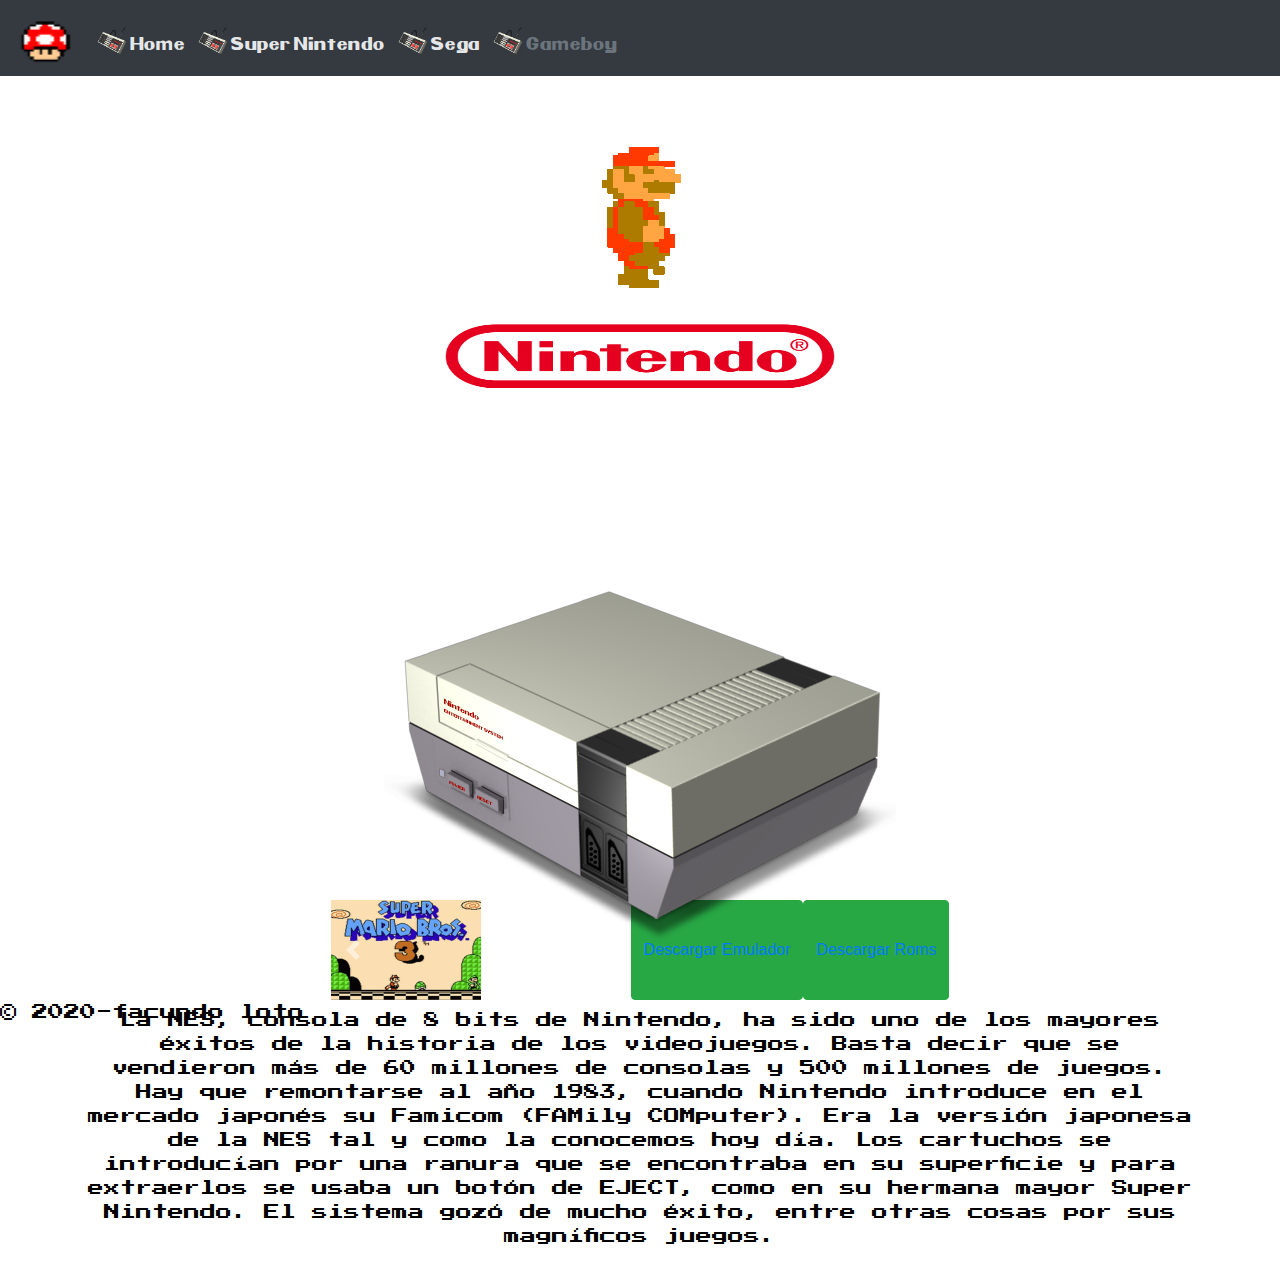
==== nintendo.html @ 4f38bd26 "estructura" ====
<!DOCTYPE html>
<html lang="en">
<head>
    <meta charset="UTF-8">
    <meta name="viewport" content="width=device-width, initial-scale=1.0">
    <link rel="stylesheet" href="css/bootstrap.css">
    <link rel="stylesheet" href="styles-nintendo.css">
    <link rel="stylesheet" href="responsive-nintendo.css">
    <title>retro-nostalgia</title>
</head>
<body>
<div class="background">
    <nav class="navbar navbar-expand-lg bg-dark fixed-top">
    <img src="image/hongo.png" class="navbar-brand">
        <button class="navbar-toggler" type="button" data-toggle="collapse" data-target="#navbarNav" aria-controls="navbarNav" aria-expanded="false" aria-label="Toggle navigation">
          <span class="navbar-toggler-icon"></span>
        </button>
        <div class="collapse navbar-collapse" id="navbarNav">
          <ul class="navbar-nav ">
            <li class="nav-item active">
              <a class="nav-link" href="index.html">Home <span class="sr-only">(current)</span></a>
            </li>
            <li class="nav-item">
              <a class="nav-link" href="#">Super Nintendo</a>
            </li>
            <li class="nav-item">
              <a class="nav-link" href="#">Sega</a>
            </li>
            <li class="nav-item">
              <a class="nav-link disabled" href="#">Gameboy</a>
            </li>
          </ul>
        </div>
      </nav>
<div class="container ">
<div class="logo">
<div class="row d-flex self-items-center justify-content-center">
<div class="col-12">
<img src="image/mario.gif">
</div>
<div class="col-12">
<img src="image/pngfuel.com.png" id="logo">
</div>
</div>
</div>

<div class="row justify-content-center info ">
<div class="col-12">
<img src="image/nes.png" id="nes">
</div>
<div class="col-12">
<p class="text-center " id="texto">
La NES, consola de 8 bits de Nintendo, ha sido uno de los mayores éxitos de la historia de los videojuegos. Basta decir que se vendieron más de 60 millones de consolas y 500 millones de juegos.
Hay que remontarse al año 1983, cuando Nintendo introduce en el mercado japonés su Famicom (FAMily COMputer). Era la versión japonesa de la NES tal y como la conocemos hoy día. Los cartuchos se introducían por una ranura que se encontraba en su superficie y para extraerlos se usaba un botón de EJECT, como en su hermana mayor Super Nintendo. El sistema gozó de mucho éxito,
entre otras cosas por sus magníficos juegos.
</p>
</div>
</div>
</div>
<div class="row descargar justify-content-center">
<div id="carouselExampleControls" class="carousel slide" data-ride="carousel">
  <div class="carousel-inner ">
  <div class="carousel-item active ">
  <img class="d-block w-50 " src="image/mario3.jpg" >
  </div>
  <div class="carousel-item  ">
  <img class="d-block w-50 " src="image/island.jpg" >
  </div>
  <div class="carousel-item">
  <img class="d-block w-50 " src="image/H2x1_NES_IceClimber.jpg">
  </div>
  <div class="carousel-item">
  <img class="d-block w-50 " src="image/goal1-a50fc4e580bc5710794d2ba58d3b5ad3-0x1200.jpg" >
  </div>
  <div class="carousel-item">
  <img class="d-block w-50" src="image/SI_WiiUVC_DoubleDragonIIITheSacredStones_image1600w.jpg" >
  </div>
  <a class="carousel-control-prev" href="#carouselExampleControls" role="button" data-slide="prev">
  <span class="carousel-control-prev-icon" aria-hidden="true"></span>
  <span class="sr-only">Previous</span>
  </a>
  <a class="carousel-control-next" href="#carouselExampleControls" role="button" data-slide="next">
  <span class="carousel-control-next-icon" aria-hidden="true"></span>
  <span class="sr-only">Next</span>
  </a>
  </div>
  </div>
  <button type="button" class="btn btn-success"><a href>Descargar Emulador</a></button>
  <button type="button" class="btn btn-success"><a href>Descargar Roms</a></button>
</div>

</div>
<header><p>&copy; 2020-facundo loto</p></header>
<script src="animation.js"></script>
<script src="jquery-3.5.1.min.js"></script>
<script src="popper.min.js"></script>
<script src="js/bootstrap.min.js"></script>  
</body>
</html>
---- styles-nintendo.css ----
@font-face{
    font-family:retro;
    src: url(PressStart2P-Regular.ttf);
    }
    @font-face{
    font-family:nintendo;
    src: url(Pretendo.ttf);
    }

  nav a{
    color: white;
  }
    p{
    font-family:retro;
    color:black;
    }
  
  /*.background::after {
    content: "";
    background: url("image/juegos-retro.jpg");
    background-repeat: no-repeat;
    background-size: cover;
    opacity: 0.7;
    top: 0;
    left: 0;
    bottom: 0;
    right: 0;
    position: absolute;
    z-index: -1;   
  }*/
    .container{
    width:100vw;
    height:100vh;
    }
    .color{
    color: rgb(255, 255, 0,.7);
    }
    .logo,.info{
    position: relative;
    top:6em;
    }
    #logo{
    position: relative;
    top:-40px;
    width:500px;
    height:200px;
    }
    .container img{
    display:block;
    margin:0 auto;
    }
    
    nav a,.container{
    font-family:nintendo;
    text-decoration: none;
    color:rgba(255, 255, 255, 0.9);
    }
    nav a::before{
    content: " ";
    background: url("image/pngocean.com.png");
    background-size: cover;
    display:inline-block;
    width:30px;
    height:30px;
    position:relative;
    top:7px;
    right:3px;
    }
    nav a:hover{
        color: rgb(255, 255, 0,.7);
        transition:.5s;    
    }
    nav a:hover::before{
    animation-name: rotate;
    animation-duration:.5s;
    }
    
    nav img{
    width:60px;
    height:60px;
    }
    .logo{
    /*position: relative;
    top:20%;*/
    }
    .container h1{
    font-family: retro;
    font-size:4em;
    margin-bottom:20px;
    }
    .carousel-inner img{
    max-width:300px;
    max-height:300px;
    }
    @keyframes rotate{
    0%{
    -webkit-transform: rotate(0deg);    
    }
    100%{
       -webkit-transform: rotate(360deg); 
    }
    
    }
---- responsive-nintendo.css ----
@media (min-width:320px)and (max-width:568px){
.carousel-inner img{
    margin:0 auto;
    min-height:300px;
    min-width:300px;
  }
  .descargar button{
    position: relative;
    top:2em;
    margin-left:5px;
  }
  .descargar{
  position: relative;
  top:30em;
  }
  nav a{
    margin-left:4px;
    font-size:1em;
    }
    .info img{
        position: relative;
        top:4em;
        }
        #nes{
         position: relative;
         top:-2em;
         width:200px;
         height:200px;
        }
        .container p{  
            width:300px;
            height:100px;
            font-size:12px;
            }
            .logo img{
            max-width:150px;
            max-height:150px;
            }
    }
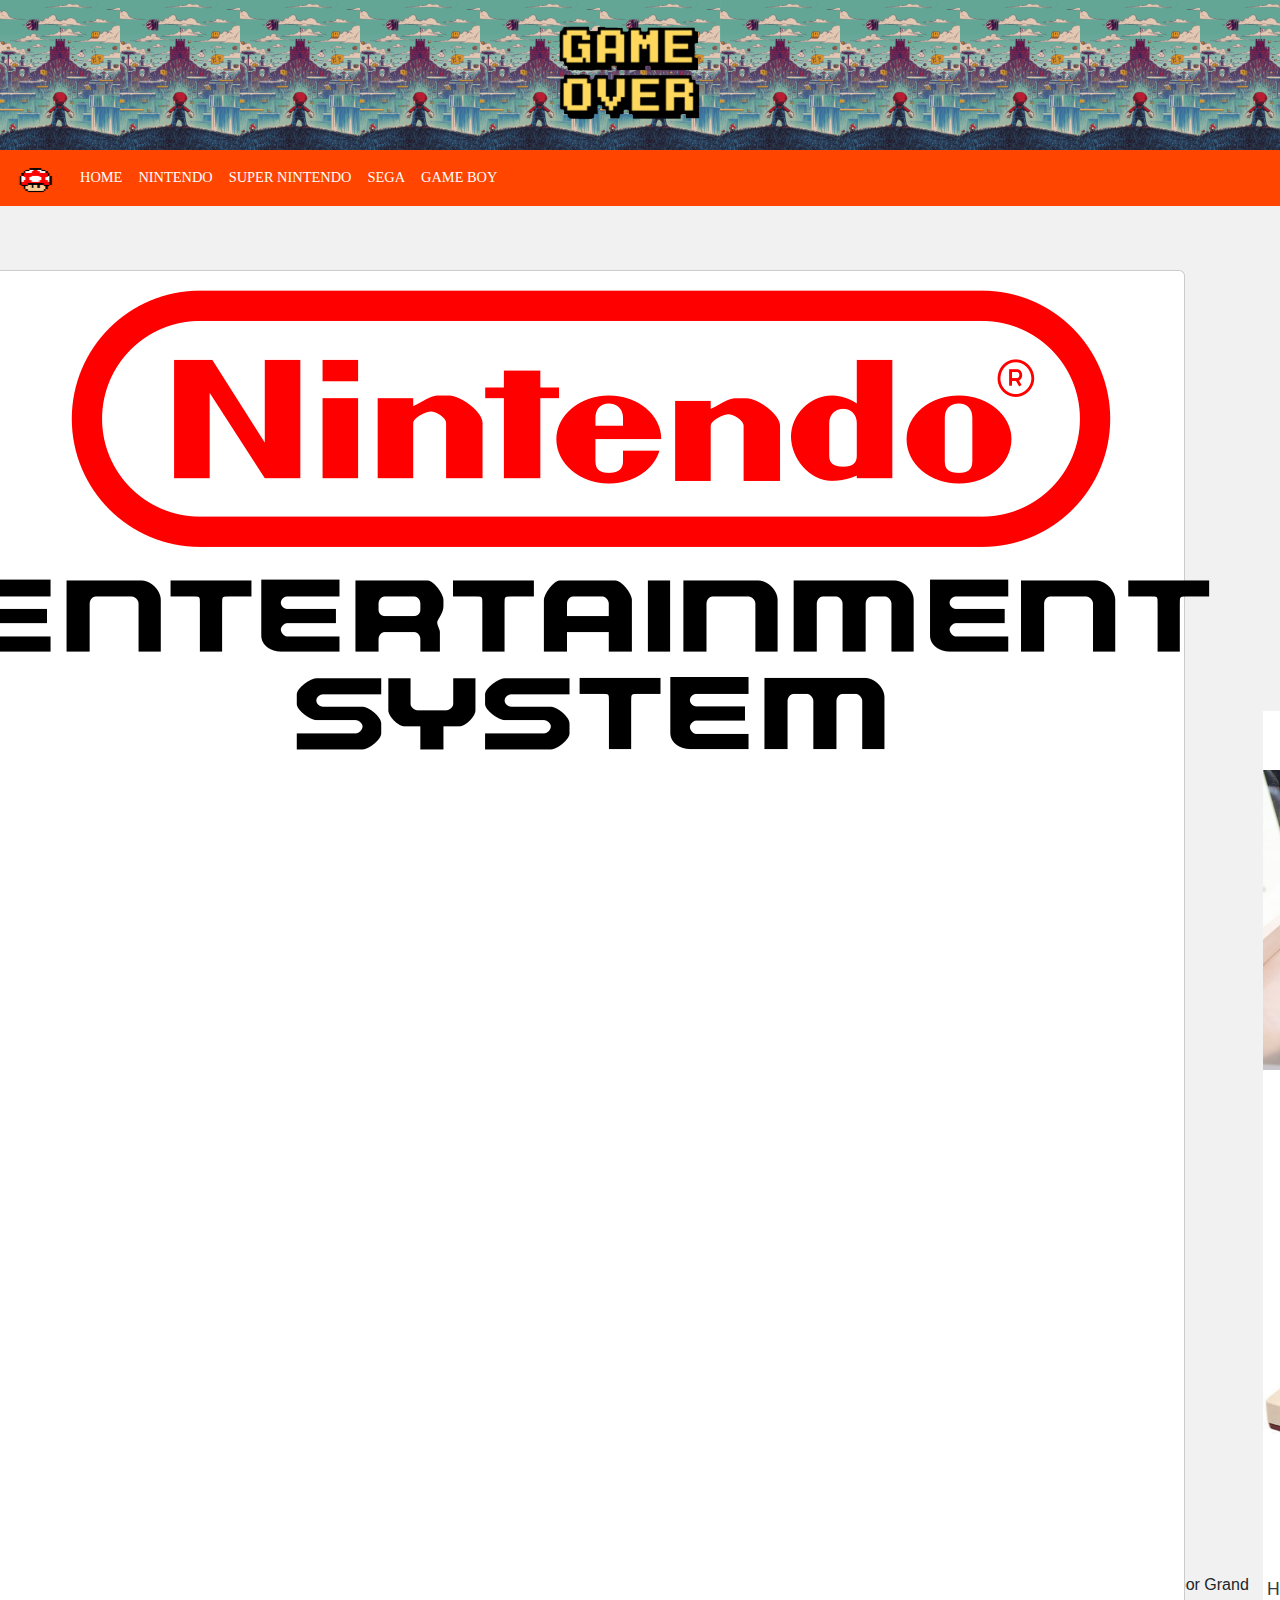
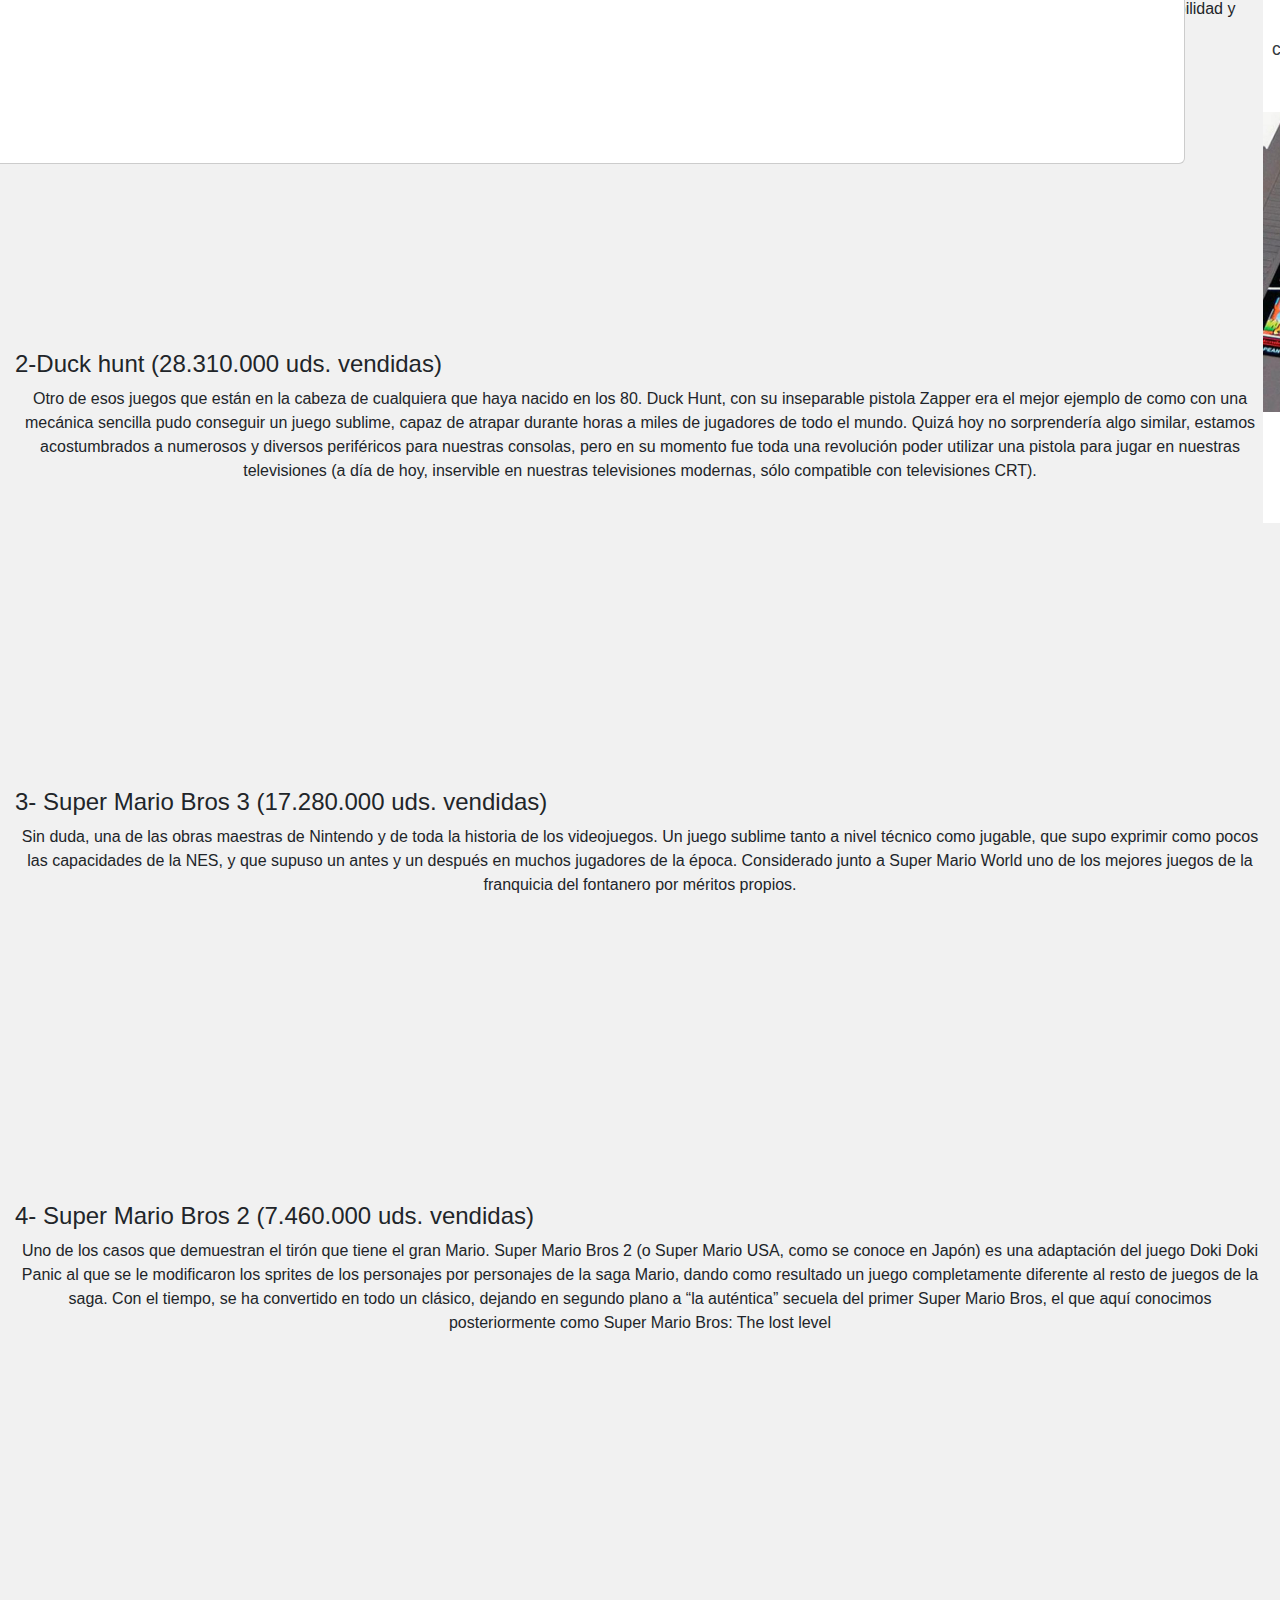
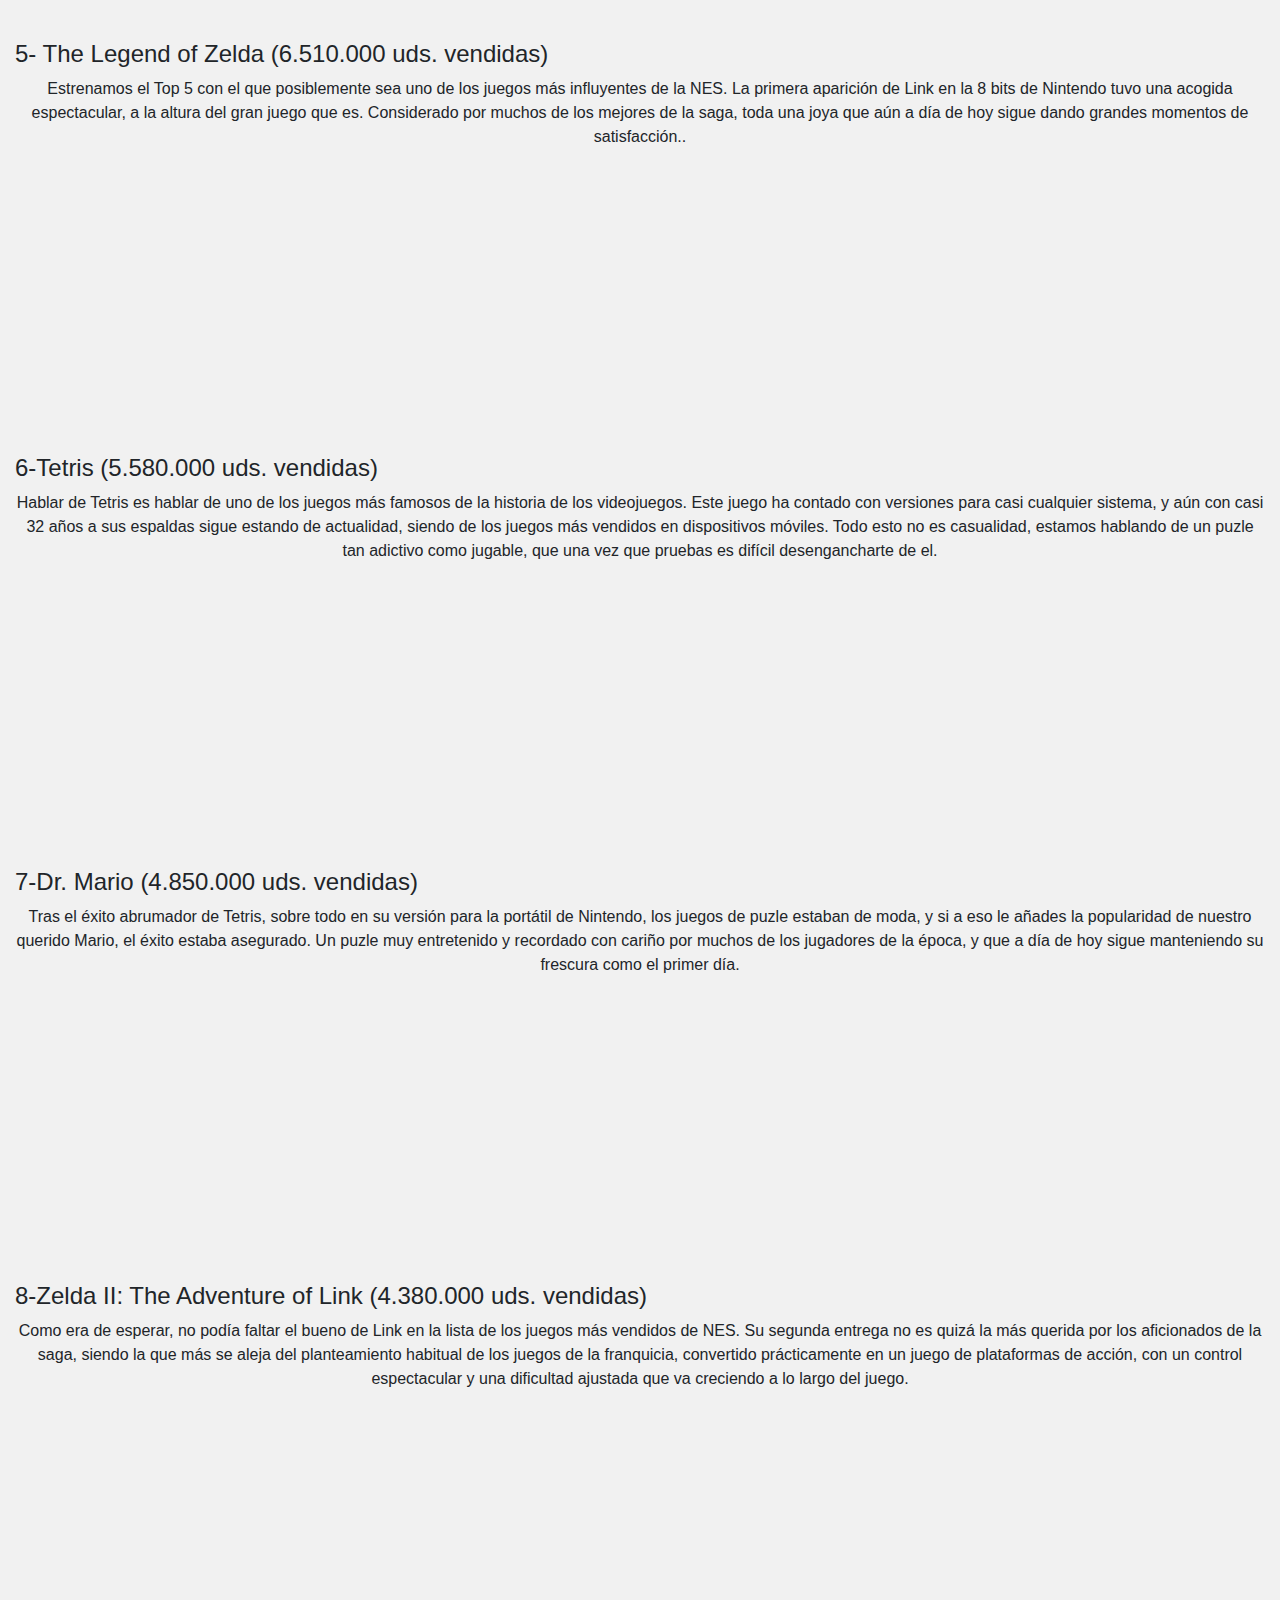
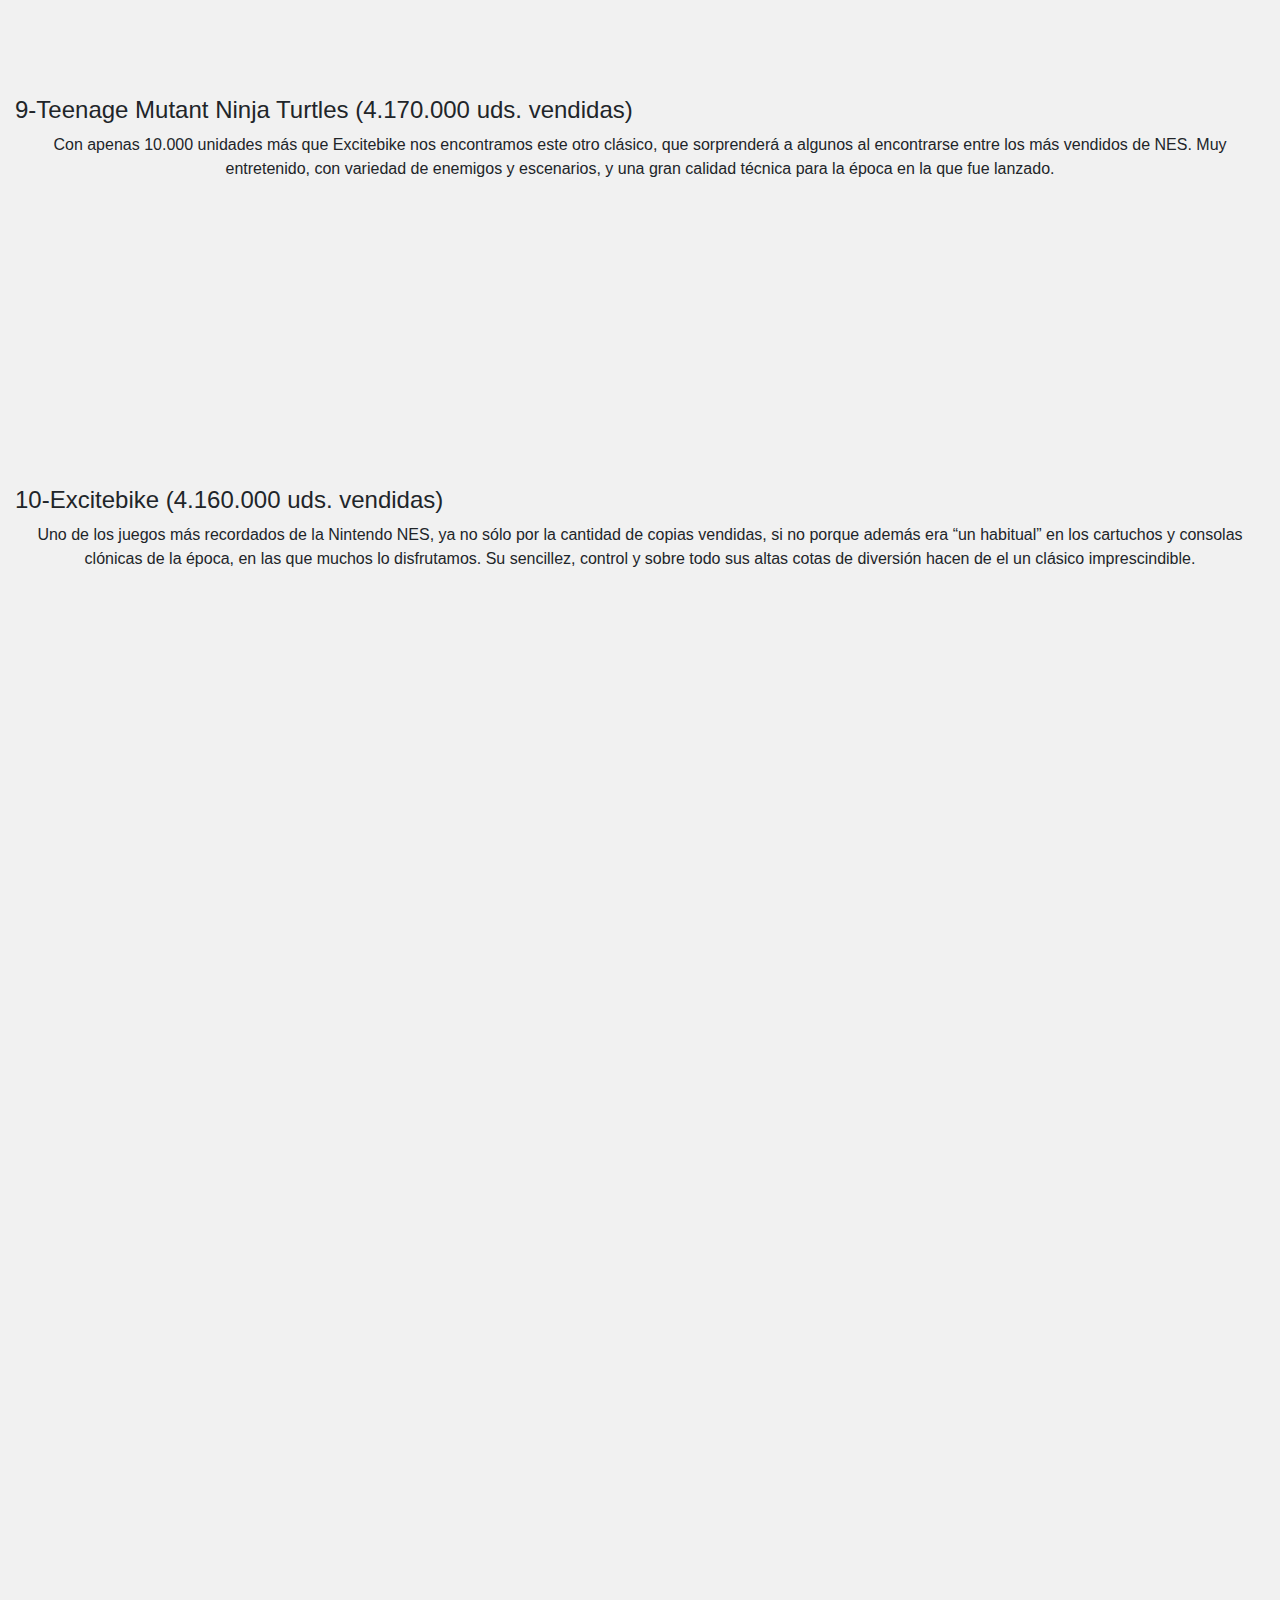
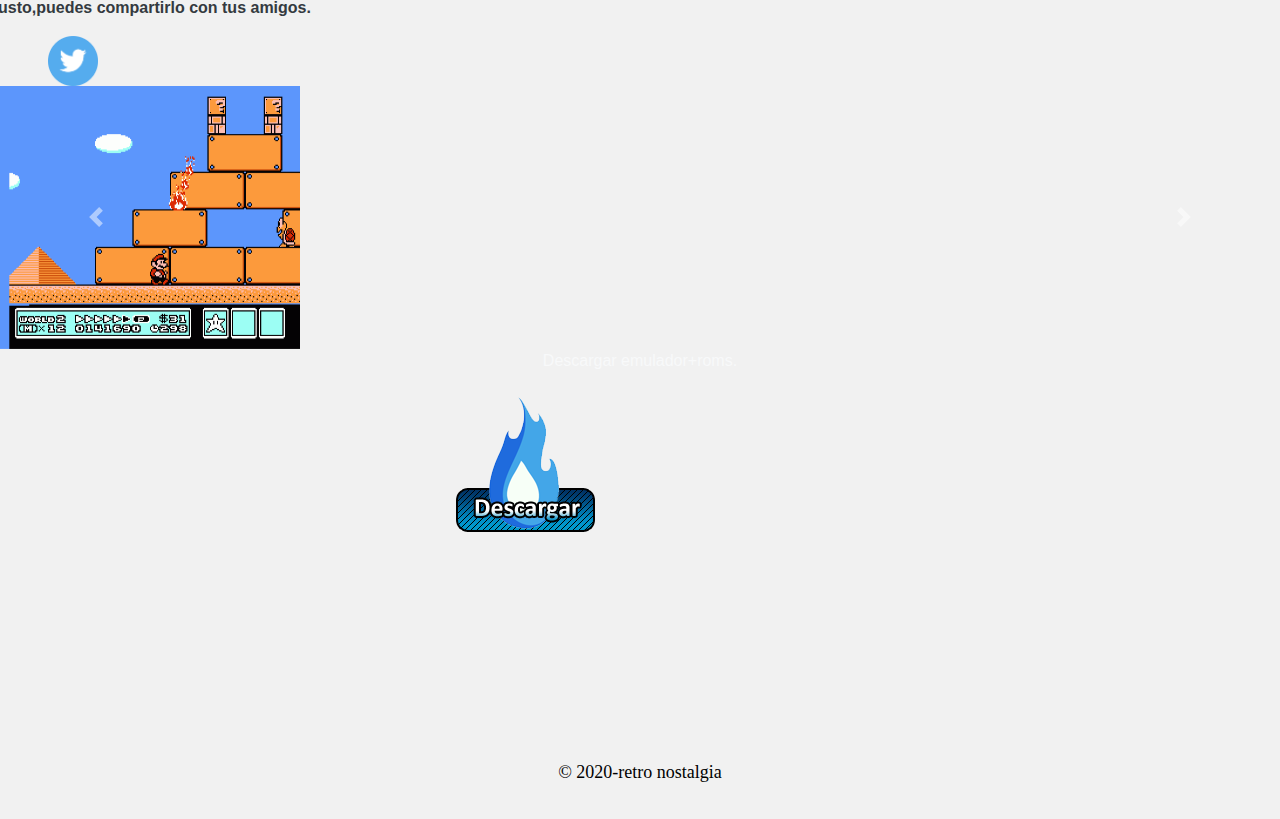
==== commit 54bbc13f: "arreglar responsive design" ====
--- a/nintendo.html
+++ b/nintendo.html
@@ -1,99 +1,244 @@
 <!DOCTYPE html>
 <html lang="en">
 <head>
-    <meta charset="UTF-8">
-    <meta name="viewport" content="width=device-width, initial-scale=1.0">
-    <link rel="stylesheet" href="css/bootstrap.css">
-    <link rel="stylesheet" href="styles-nintendo.css">
-    <link rel="stylesheet" href="responsive-nintendo.css">
-    <title>retro-nostalgia</title>
-</head>
+<meta charset="UTF-8">
+<meta name="viewport" content="width=device-width, initial-scale=1.0, user-scalable=0, minimum-scale=1.0, maximum-scale=1.0">
+<link rel="stylesheet" href="css/bootstrap.css">
+<link rel="stylesheet" href="styles-nintendo.css">
+<link rel="stylesheet" href="styles.css">
+<link rel="stylesheet" href="responsive-nintendo.css">
+ 
+<title>retro-nostalgia</title>
+ </head>
 <body>
-<div class="background">
-    <nav class="navbar navbar-expand-lg bg-dark fixed-top">
-    <img src="image/hongo.png" class="navbar-brand">
-        <button class="navbar-toggler" type="button" data-toggle="collapse" data-target="#navbarNav" aria-controls="navbarNav" aria-expanded="false" aria-label="Toggle navigation">
-          <span class="navbar-toggler-icon"></span>
-        </button>
-        <div class="collapse navbar-collapse" id="navbarNav">
-          <ul class="navbar-nav ">
-            <li class="nav-item active">
-              <a class="nav-link" href="index.html">Home <span class="sr-only">(current)</span></a>
-            </li>
-            <li class="nav-item">
-              <a class="nav-link" href="#">Super Nintendo</a>
-            </li>
-            <li class="nav-item">
-              <a class="nav-link" href="#">Sega</a>
-            </li>
-            <li class="nav-item">
-              <a class="nav-link disabled" href="#">Gameboy</a>
-            </li>
-          </ul>
-        </div>
-      </nav>
-<div class="container ">
+<header class="header">
+<div class="banner">
+<img src="image/Daco_2008543.png">
+</div>
+
+<nav class="navbar navbar-expand-lg navbar-dark">
+<img src="image/hongo.png" class="navbar-brand">
+<button class="navbar-toggler" type="button" data-toggle="collapse" data-target="#navbarNav" aria-controls="navbarNav" aria-expanded="false" aria-label="Toggle navigation">
+<span class="navbar-toggler-icon"></span>
+</button>
+<div class="collapse navbar-collapse" id="navbarNav">
+<ul class="navbar-nav ">
+<li class="nav-item ">
+<a class="nav-link active" href="index.html">HOME <span class="sr-only">(current)</span></a>
+</li>
+<li class="nav-item">
+<a class="nav-link active" href="nintendo.html">NINTENDO</a>
+</li>
+<li class="nav-item">
+<a class="nav-link active" href="nintendo.html">SUPER NINTENDO</a>
+</li>
+<li class="nav-item">
+<a class="nav-link active" href="#">SEGA</a>
+</li>
+<li class="nav-item">
+<a class="nav-link active" href="#">GAME BOY</a>
+</li>
+</ul>
+</div>
+</nav>
+</header>
+<div class="container-fluid">
+    
+<div class="container text-dark principal"> <!--clase principal mueve el logo y la info hacia abajo-->
 <div class="logo">
-<div class="row d-flex self-items-center justify-content-center">
+<img src="image/1280px-NES_logo.svg.png">
+</div>
+<article>
+<div class="history"> <!--div logo titulo y historia-->
+<div class="row">
 <div class="col-12">
-<img src="image/mario.gif">
+<h2 class="text-center text-secondary display-2 post-title">La Historia De La Nes</h2>
 </div>
 <div class="col-12">
-<img src="image/pngfuel.com.png" id="logo">
-</div>
-</div>
-</div>
-
-<div class="row justify-content-center info ">
-<div class="col-12">
-<img src="image/nes.png" id="nes">
-</div>
-<div class="col-12">
-<p class="text-center " id="texto">
+<img src="image/nintendo-nes-original-1498549581046.jpg" id="nes">
+</div>
+ 
+<div class="col-12 ">
+<p class="text-center info" id="texto">
 La NES, consola de 8 bits de Nintendo, ha sido uno de los mayores éxitos de la historia de los videojuegos. Basta decir que se vendieron más de 60 millones de consolas y 500 millones de juegos.
-Hay que remontarse al año 1983, cuando Nintendo introduce en el mercado japonés su Famicom (FAMily COMputer). Era la versión japonesa de la NES tal y como la conocemos hoy día. Los cartuchos se introducían por una ranura que se encontraba en su superficie y para extraerlos se usaba un botón de EJECT, como en su hermana mayor Super Nintendo. El sistema gozó de mucho éxito,
+<br>
+<img src="image/famicon.jpg">
+<br>
+Hay que remontarse al año 1983, cuando Nintendo introduce en el mercado japonés su Famicom (FAMily COMputer). Era la versión japonesa de la NES tal y como la conocemos hoy día. Los cartuchos se introducían por una ranura que se encontraba en su superficie y para extraerlos se usaba un botón de EJECT, como en su hermana mayor Super Nintendo.
+<br>
+<img src="image/167490-cartuchos-nintendo-nx.jpg">
+<br>
+El sistema gozó de mucho éxito,
 entre otras cosas por sus magníficos juegos.
 </p>
 </div>
 </div>
-</div>
-<div class="row descargar justify-content-center">
+</article>
+</div>
+<article>
+<div class="top-game ">
+<h3 class="text-center ">Top 10 mas vendidos.</h3>
+<section>
+<h4 class="chapter">Super mario bros(40.240.000 uds. vendidas)</h4>
+<p class="text-center ">
+Hablar de Super Mario Bros es hablar de historia viva de los videojuegos,
+pues hasta hace no tanto era el videojuego más vendido hasta la fecha 
+(sólo superado por Grand Theft Auto V y Wii Sports). Poca gente habrá que no lo haya probado, y de ser así, nunca es tarde para hacerlo, pues conserva como el primer día toda su jugabilidad y frescura. Un imprescindible que debería estar 
+sin duda en la estantería de cualquiera que haga llamarse coleccionista.
+</p>
+<iframe title="NES Longplay [250] Super Mario Bros (a)" width="676" height="507" src="https://www.youtube.com/embed/7qirrV8w5SQ?feature=oembed" frameborder="0" allow="accelerometer; autoplay; encrypted-media; gyroscope; picture-in-picture" allowfullscreen="" data-origwidth="676" data-origheight="507" style="width: 291px; height: 218.25px;"></iframe>
+</section>
+<section>
+<h4 class="chapter">Duck hunt (28.310.000 uds. vendidas)</h4>
+<p class="text-center ">
+Otro de esos juegos que están en la cabeza de cualquiera que haya nacido en los 80. Duck Hunt, 
+con su inseparable pistola Zapper era el mejor ejemplo de como con una mecánica sencilla pudo 
+conseguir un juego sublime, capaz de atrapar durante horas a miles de jugadores de todo el mundo.
+Quizá hoy no sorprendería algo similar, estamos acostumbrados a numerosos y diversos periféricos
+para nuestras consolas, pero en su momento fue toda una revolución poder utilizar una pistola 
+para jugar en nuestras televisiones 
+(a día de hoy, inservible en nuestras televisiones modernas, sólo compatible con televisiones CRT).
+</p>
+<iframe title="NES Longplay [295] Duck Hunt" width="676" height="507" src="https://www.youtube.com/embed/jBDNsaWiT8Q?feature=oembed" frameborder="0" allow="accelerometer; autoplay; encrypted-media; gyroscope; picture-in-picture" allowfullscreen="" data-origwidth="676" data-origheight="507" style="width: 291px; height: 218.25px;"></iframe>
+</section>
+<section>
+<h4 class="chapter"> Super Mario Bros 3 (17.280.000 uds. vendidas)</h4>
+<p class="text-center">
+Sin duda, una de las obras maestras de Nintendo y de toda la historia de los videojuegos.
+Un juego sublime tanto a nivel técnico como jugable, que supo exprimir como pocos las 
+capacidades de la NES, y que supuso un antes y un después en muchos jugadores de la época. 
+Considerado junto a Super Mario World 
+uno de los mejores juegos de la franquicia del fontanero por méritos propios.
+</p>
+<iframe title="NES Longplay Super Mario Bros. 3" width="676" height="507" src="https://www.youtube.com/embed/H1Ui3ZDX9MI?feature=oembed" frameborder="0" allow="accelerometer; autoplay; encrypted-media; gyroscope; picture-in-picture" allowfullscreen="" data-origwidth="676" data-origheight="507" style="width: 291px; height: 218.25px;"></iframe>
+</section>
+<section>
+<h4 class="chapter"> Super Mario Bros 2 (7.460.000 uds. vendidas)</h4>
+<p class="text-center ">
+Uno de los casos que demuestran el tirón que tiene el gran Mario. Super Mario Bros 2 
+(o Super Mario USA, como se conoce en Japón) es una adaptación del juego Doki Doki Panic al 
+que se le modificaron los sprites de los personajes por personajes de la saga Mario, dando 
+como resultado un juego completamente diferente al resto de juegos de la saga. Con el tiempo, 
+se ha convertido en todo un clásico, dejando en segundo plano a “la auténtica” secuela del primer
+Super Mario Bros, 
+el que aquí conocimos posteriormente como Super Mario Bros: The lost level
+</p>
+<iframe title="NES Longplay [068] Super Mario Bros. 2" width="676" height="507" src="https://www.youtube.com/embed/Izc1yLUxPIw?feature=oembed" frameborder="0" allow="accelerometer; autoplay; encrypted-media; gyroscope; picture-in-picture" allowfullscreen="" data-origwidth="676" data-origheight="507" style="width: 291px; height: 218.25px;"></iframe>
+</section>
+<section>
+<h4 class="chapter"> The Legend of Zelda (6.510.000 uds. vendidas)</h4>
+<p class="text-center ">
+Estrenamos el Top 5 con el que posiblemente sea uno de los juegos más influyentes de la NES. 
+La primera aparición de Link en la 8 bits de Nintendo tuvo una acogida espectacular, a la altura 
+del gran juego que es. Considerado por muchos de los mejores de la saga, 
+toda una joya que aún a día de hoy sigue dando grandes momentos de satisfacción..
+</p>
+<iframe title="NES Longplay [040] The Legend of Zelda (1st Quest)" width="676" height="507" src="https://www.youtube.com/embed/RQ6hgzzk_o8?feature=oembed" frameborder="0" allow="accelerometer; autoplay; encrypted-media; gyroscope; picture-in-picture" allowfullscreen="" data-origwidth="676" data-origheight="507" style="width: 291px; height: 218.25px;"></iframe>
+<section>
+<h4 class="chapter">Tetris (5.580.000 uds. vendidas)</h4>
+<p class="text-center ">
+ Hablar de Tetris es hablar de uno de los juegos más famosos de la historia de los videojuegos.
+ Este juego ha contado con versiones para casi cualquier sistema, y aún con casi 32 años a sus 
+ espaldas sigue estando de actualidad, siendo de los juegos más vendidos en dispositivos móviles. 
+ Todo esto no es casualidad, estamos hablando de un puzle tan adictivo como jugable, 
+ que una vez que pruebas es difícil desengancharte de el.
+
+</p>
+<iframe title="NES Longplay [483] Tetris" width="676" height="507" src="https://www.youtube.com/embed/-FAzHyXZPm0?feature=oembed" frameborder="0" allow="accelerometer; autoplay; encrypted-media; gyroscope; picture-in-picture" allowfullscreen="" data-origwidth="676" data-origheight="507" style="width: 291px; height: 218.25px;"></iframe>
+</section>
+<section>
+<h4 class="chapter">Dr. Mario (4.850.000 uds. vendidas)</h4>
+<p class="text-center ">
+ Tras el éxito abrumador de Tetris, sobre todo en su versión para la portátil de Nintendo, 
+ los juegos de puzle estaban de moda, y si a eso le añades la popularidad de nuestro querido Mario,
+ el éxito estaba asegurado. Un puzle muy entretenido y recordado con cariño por muchos de los 
+ jugadores de la época, 
+ y que a día de hoy sigue manteniendo su frescura como el primer día.
+
+</p>
+<iframe title="Dr. Mario - NES Gameplay" width="676" height="507" src="https://www.youtube.com/embed/3ziH6tVJwEU?feature=oembed" frameborder="0" allow="accelerometer; autoplay; encrypted-media; gyroscope; picture-in-picture" allowfullscreen="" data-origwidth="676" data-origheight="507" style="width: 291px; height: 218.25px;"></iframe>
+</section>
+<section>
+<h4 class="chapter">Zelda II: The Adventure of Link (4.380.000 uds. vendidas)</h4>
+<p class="text-center ">
+ Como era de esperar, no podía faltar el bueno de Link en la lista de los juegos más vendidos de 
+ NES. Su segunda entrega no es quizá la más querida por los aficionados de la saga, siendo 
+ la que más se aleja del planteamiento habitual de los juegos de la franquicia, convertido 
+ prácticamente en un juego de plataformas de acción, 
+ con un control espectacular y una dificultad ajustada que va creciendo a lo largo del juego.
+
+</p>
+<iframe title="NES Longplay [100] Zelda II: The Adventure of Link (Part 1 of 2)" width="676" height="507" src="https://www.youtube.com/embed/LY-YryVEXZQ?feature=oembed" frameborder="0" allow="accelerometer; autoplay; encrypted-media; gyroscope; picture-in-picture" allowfullscreen="" data-origwidth="676" data-origheight="507" style="width: 291px; height: 218.25px;"></iframe>
+</section>
+<section>
+<h4 class="chapter">Teenage Mutant Ninja Turtles (4.170.000 uds. vendidas)</h4>
+<p class="text-center ">
+Con apenas 10.000 unidades más que Excitebike nos encontramos este otro clásico, 
+que sorprenderá a algunos al encontrarse entre los más vendidos de NES. Muy entretenido, 
+con variedad de enemigos y escenarios,
+ y una gran calidad técnica para la época en la que fue lanzado.
+
+</p>
+<iframe title="Teenage Mutant Ninja Turtles [NES] [Walkthrough]" width="676" height="507" src="https://www.youtube.com/embed/rfD6tRhYQrg?feature=oembed" frameborder="0" allow="accelerometer; autoplay; encrypted-media; gyroscope; picture-in-picture" allowfullscreen="" data-origwidth="676" data-origheight="507" style="width: 291px; height: 218.25px;"></iframe>
+</section>
+<section>
+<h4 class="chapter">Excitebike (4.160.000 uds. vendidas)</h4>
+<p class="text-center ">
+ Uno de los juegos más recordados de la Nintendo NES, ya no sólo por la cantidad de copias vendidas, si no porque además era “un habitual” en los cartuchos y consolas clónicas de la época, 
+en las que muchos lo disfrutamos. Su sencillez, control y 
+sobre todo sus altas cotas de diversión hacen de el un clásico imprescindible.
+
+</p>
+<iframe title="NES Longplay [098] Excite Bike" width="676" height="507" src="https://www.youtube.com/embed/fRgMCtaWoSU?feature=oembed" frameborder="0" allow="accelerometer; autoplay; encrypted-media; gyroscope; picture-in-picture" allowfullscreen="" data-origwidth="676" data-origheight="507" style="width: 291px; height: 218.25px;"></iframe>
+<section>
+</div>
+
+<div class="container">
+ <div class="compartir">
+<p class="text-dark text-left"><b>Si te gusto,puedes compartirlo con tus amigos.</b></p>
+ <div class="row">
+ <div class="col-3"><img src="image/redes/Facebook-share-icon.png"></div>
+ <div class="col-3"><img src="image/redes/twitterimg.png"></div>
+
+ </div>
+ </div>
+</div>
+ </article>
+</div>
+</div>
 <div id="carouselExampleControls" class="carousel slide" data-ride="carousel">
-  <div class="carousel-inner ">
-  <div class="carousel-item active ">
-  <img class="d-block w-50 " src="image/mario3.jpg" >
-  </div>
-  <div class="carousel-item  ">
-  <img class="d-block w-50 " src="image/island.jpg" >
-  </div>
-  <div class="carousel-item">
-  <img class="d-block w-50 " src="image/H2x1_NES_IceClimber.jpg">
-  </div>
-  <div class="carousel-item">
-  <img class="d-block w-50 " src="image/goal1-a50fc4e580bc5710794d2ba58d3b5ad3-0x1200.jpg" >
-  </div>
-  <div class="carousel-item">
-  <img class="d-block w-50" src="image/SI_WiiUVC_DoubleDragonIIITheSacredStones_image1600w.jpg" >
-  </div>
-  <a class="carousel-control-prev" href="#carouselExampleControls" role="button" data-slide="prev">
-  <span class="carousel-control-prev-icon" aria-hidden="true"></span>
-  <span class="sr-only">Previous</span>
-  </a>
-  <a class="carousel-control-next" href="#carouselExampleControls" role="button" data-slide="next">
-  <span class="carousel-control-next-icon" aria-hidden="true"></span>
-  <span class="sr-only">Next</span>
-  </a>
-  </div>
-  </div>
-  <button type="button" class="btn btn-success"><a href>Descargar Emulador</a></button>
-  <button type="button" class="btn btn-success"><a href>Descargar Roms</a></button>
-</div>
-
-</div>
-<header><p>&copy; 2020-facundo loto</p></header>
+ <div class="carousel-inner ">
+ <div class="carousel-item active ">
+ <img class="d-block w-50" src="image/carousel-nes/1-mario3.gif" >
+ </div>
+ <div class="carousel-item ">
+ <img class="d-block w-50 " src="image/carousel-nes/battletoads.jfif" >
+ </div>
+ <div class="carousel-item">
+ <img class="d-block w-50" src="image/carousel-nes/castlevania3.jpg">
+ </div>
+ <a class="carousel-control-prev" href="#carouselExampleControls" role="button" data-slide="prev">
+ <span class="carousel-control-prev-icon" aria-hidden="true"></span>
+ <span class="sr-only">Previous</span>
+ </a>
+ <a class="carousel-control-next" href="#carouselExampleControls" role="button" data-slide="next">
+ <span class="carousel-control-next-icon" aria-hidden="true"></span>
+ <span class="sr-only">Next</span>
+ </a>
+ </div>
+ </div>
+</div>
+</div>
+</div>
+<div class="row download text-light">
+ <div class="col-12"><p class="text-center">Descargar emulador+roms.</p></div>
+ <div class="col-12"><a href=""><img src="image/mediafire-1.png"></a></div>
+</div>
+ <div class="col-12"><footer class=""><p>&copy; 2020-retro nostalgia</p></footer></div>
+ </div>
 <script src="animation.js"></script>
 <script src="jquery-3.5.1.min.js"></script>
 <script src="popper.min.js"></script>
-<script src="js/bootstrap.min.js"></script>  
+<script src="js/bootstrap.min.js"></script> 
 </body>
 </html>--- a/styles-nintendo.css
+++ b/styles-nintendo.css
@@ -1,104 +1,213 @@
+*{
+   box-sizing: border-box;
+   margin:0;
+   padding:0;
+}
 @font-face{
-    font-family:retro;
-    src: url(PressStart2P-Regular.ttf);
+font-family:retro;
+src:url("PLOK____.ttf") ;
+}
+ body{
+ background-color:#f1f1f1;
+ }
+ .header{
+   position: fixed;
+   top: 0;
+   right: 0;
+   left: 0;
+   z-index: 1030;
+   }
+   .banner{
+      background-image: url("image/tumblr_percpqu0nz1t7b5qro1_1280.jpg");
+      background-size:contain;
+      
+      }
+      .banner img{
+      display:block;
+      margin:0 auto ;
+      max-width:25%;
+      max-height:150px;
+      }
+      nav a{
+      font-family:retro;
+      font-size:.9em;
+      }
+      .navbar{
+      background-color:orangered;
+      max-width:100vw;
+      }
+      .navbar-nav li a:hover{
+      color:rgb(0, 255, 42)  !important; /*esta regla se aplica !important por que el hover en bootstrap en nav no dejaba aplicar estilo de color de texto*/
+      }
+      
+      nav img{
+      width:40px;
+      height:40px;
+      }
+#luz {
+background:none;
+border: none;
+position:fixed;
+outline: none; /*elimina el borde del boton cuando se presiona*/
+bottom:10px;
+right:0;
+z-index: 1030;
+}
+#luz img{
+width: 30px;
+height:30px;
+}
+#mediafire{
+   width: 200px;
+   height:200px;
+}
+
+.container{
+   position: relative;
+   top:30vh;
+   left:-5em;
+   display: flex;
+   flex-direction: row;
+   justify-content:start;
+   float:right;
+   
+   }
+.principal{
+   background-color:rgba(255, 255, 255);
+border-radius:6px;
+border:1.2px solid rgba(0, 0, 0, 0.2);
+}
+.history{
+   width:55vw;
+   margin-left: 2em;
+   margin-top:5em;
+   }
+   .redes p{
+      font-size:14px;
+      }
+      
+.redes .row img{
+width:30px;
+height:30px;
+}
+.history h1{
+   font-family: 'Roboto Slab', sans-serif;
+   font-size: 3em;
+   line-height: 120%;
+   font-weight: 700;
+   color: #2B3542;
+   word-break: break-word;
+   }
+   .history img{
+   margin-top:2em;
+   margin-bottom:2em;
+   width:500px;
+   height:300px;
+   }
+   .history p{
+   font-family: 'Alata', sans-serif;
+   font-size: 1em;
+   line-height: 30px;
+   width:40vw;
+   }
+   
+
+
+.aside{
+   border-radius:6px;
+ border:1.2px solid rgba(0, 0, 0, 0.2);
+   margin-left:5em;
+   height:80vh;
+   background-color:rgba(255, 255, 255);
+   
+}
+.aside h4{
+font-size:1.1em;
+}
+.aside ul li {
+list-style:none;
+margin-bottom:1.2em;
+padding:5px;
+
+}
+.aside ul li a{
+font-family: 'Alata', sans-serif; 
+font-size:12px;
+color:#6c757d;;
+}
+.aside ul li a:hover{
+
+color:rgb(0, 255, 42);
+}
+.aside ul li::before{
+content: " ";
+background: url("image/index/palanca-de-mando.png");
+background-size:cover;
+display:inline-block;
+width:22px;
+height:22px;
+position:relative;
+top:6px;
+right:3px;
+}
+
+.compartir img{
+width:50px;
+height:50px;
+}
+
+.carousel-item img{
+   display:block;
+   
+   max-height:300px ;
+   max-width:300px ;
+   }
+.download{
+font-family: 'Alata', sans-serif;
+display: flex;
+flex-direction: row;
+justify-self:center;
+justify-content:start;
+
+
+}
+footer {
+margin-top:200px;
+text-align: center;
+background-size:cover;
+font-family:retro;
+font-size:18px;
+max-width:100vw;
+height:60px;
+color:black;
+}
+
+.top-game{
+
+   counter-reset:chapter;
     }
-    @font-face{
-    font-family:nintendo;
-    src: url(Pretendo.ttf);
-    }
-
-  nav a{
-    color: white;
-  }
-    p{
-    font-family:retro;
-    color:black;
-    }
-  
-  /*.background::after {
-    content: "";
-    background: url("image/juegos-retro.jpg");
-    background-repeat: no-repeat;
-    background-size: cover;
-    opacity: 0.7;
-    top: 0;
-    left: 0;
-    bottom: 0;
-    right: 0;
-    position: absolute;
-    z-index: -1;   
-  }*/
-    .container{
-    width:100vw;
-    height:100vh;
-    }
-    .color{
-    color: rgb(255, 255, 0,.7);
-    }
-    .logo,.info{
-    position: relative;
-    top:6em;
-    }
-    #logo{
-    position: relative;
-    top:-40px;
-    width:500px;
-    height:200px;
-    }
-    .container img{
-    display:block;
-    margin:0 auto;
-    }
+.top-game iframe{
+margin-top:2em;
+margin-bottom:2em;
+}
+   .chapter{
+       
+    counter-increment:chapter;
+   }
+      
+      .chapter::before{
+     content: counter(chapter)"-";
+   
+      }
+
+@keyframes rotate{
+0%{
+-webkit-transform: rotate(0deg);    
+}
+50%{-webkit-transform: rotate(360deg); }
+100%{
+-webkit-transform: rotate(360deg);   
+}
     
-    nav a,.container{
-    font-family:nintendo;
-    text-decoration: none;
-    color:rgba(255, 255, 255, 0.9);
-    }
-    nav a::before{
-    content: " ";
-    background: url("image/pngocean.com.png");
-    background-size: cover;
-    display:inline-block;
-    width:30px;
-    height:30px;
-    position:relative;
-    top:7px;
-    right:3px;
-    }
-    nav a:hover{
-        color: rgb(255, 255, 0,.7);
-        transition:.5s;    
-    }
-    nav a:hover::before{
-    animation-name: rotate;
-    animation-duration:.5s;
-    }
-    
-    nav img{
-    width:60px;
-    height:60px;
-    }
-    .logo{
-    /*position: relative;
-    top:20%;*/
-    }
-    .container h1{
-    font-family: retro;
-    font-size:4em;
-    margin-bottom:20px;
-    }
-    .carousel-inner img{
-    max-width:300px;
-    max-height:300px;
-    }
-    @keyframes rotate{
-    0%{
-    -webkit-transform: rotate(0deg);    
-    }
-    100%{
-       -webkit-transform: rotate(360deg); 
-    }
-    
-    }
+}
     --- a/styles.css
+++ b/styles.css
@@ -0,0 +1,177 @@
+*{
+    box-sizing: border-box;
+    margin:0;
+    padding:0;
+}
+@font-face{
+font-family:retro;
+src:url("PLOK____.ttf") ;
+}
+
+.container{
+max-width:100vw !important; 
+}
+ #luz {
+ background:none;
+ border: none;
+ position:fixed;
+ outline: none; /*elimina el borde del boton cuando se presiona*/
+bottom:10px;
+right:0;
+z-index: 1030;
+ }
+#luz img{
+width: 30px;
+height:30px;
+}
+
+.redes .row img{
+width:30px;
+height:30px;
+}
+.header{
+position: fixed;
+top: 0;
+right: 0;
+left: 0;
+z-index: 1030;
+ }
+.history{
+position: relative;
+max-width:60vw;
+top:40vh;
+background-color:white;
+}
+
+.aside{
+display:flex;
+float: right;
+width:20vw;
+height:60vh;
+margin-top:40em;
+margin-right:5%;
+}
+.aside h4{
+font-size:1.2em;
+}
+.aside ul li {
+list-style:none;
+margin-bottom:1.2em;
+padding:5px;
+
+}
+.aside ul li a{
+font-family: 'Alata', sans-serif; 
+
+font-size:14px;
+color:#6c757d;;
+}
+.aside ul li a:hover{
+
+color:rgb(0, 255, 42);
+}
+.aside ul li::before{
+content: " ";
+background: url("image/index/palanca-de-mando.png");
+background-size:cover;
+display:inline-block;
+width:22px;
+height:22px;
+position:relative;
+top:6px;
+right:6px;
+}
+.history h1{
+
+font-family: 'Roboto Slab', sans-serif;
+font-size: 3em;
+line-height: 120%;
+font-weight: 700;
+color: #2B3542;
+word-break: break-word;
+}
+.history h2{
+font-family: 'Roboto Slab', sans-serif;
+font-size: 1.8em;
+line-height: 120%;
+font-weight: 700;
+color: #6c757d;
+word-break: break-word;
+}
+.history img{
+margin-bottom:2em;
+margin-top:1em;
+display: block;
+width:600px;
+height:300px;
+}
+.history p{
+font-family: 'Alata', sans-serif;
+font-size: 1.1em;
+line-height: 30px;
+width:60vw;
+}
+
+
+.banner{
+ background-image: url("image/tumblr_percpqu0nz1t7b5qro1_1280.jpg");
+ background-size:contain;
+
+ }
+ .banner img{
+ display:block;
+ margin:0 auto ;
+ max-width:25%;
+ max-height:150px;
+ }
+ nav a{
+ font-family:retro;
+ font-size:.9em;
+ }
+ .navbar{
+background-color:orangered;
+max-width:100vw;
+}
+ .navbar-nav li a:hover{
+ color:rgb(0, 255, 42) !important /*esta regla se aplica !important por que el hover en bootstrap en nav no dejaba aplicar estilo de color de texto*/
+ }
+
+nav img{
+width:40px;
+height:40px;
+}
+
+.redes p{
+font-size:14px;
+}
+ 
+.compartir{
+margin-top:50vh;
+margin-bottom:30vh;
+}
+.compartir img{
+
+width:50px;
+height:50px;
+}
+
+footer {
+text-align: center;
+font-family:retro;
+font-size:18px;
+max-width:100vw;
+color:black;
+}
+.top-game{
+ 
+    counter-reset:chapter;
+     }
+    .chapter{
+        
+     counter-increment:chapter;
+    }
+       
+       .chapter::before{
+      content: counter(chapter)"-";
+    
+       }--- a/responsive-nintendo.css
+++ b/responsive-nintendo.css
@@ -1,39 +1,184 @@
-@media (min-width:320px)and (max-width:568px){
-.carousel-inner img{
-    margin:0 auto;
-    min-height:300px;
-    min-width:300px;
+@media (min-width:300px)and (max-width:568px){
+
+  #luz{
+    border:none;
+    position:fixed;
+    bottom:10px;
+    right:20px;
+    }
+    #luz img{
+      width:35px;
+      height:35px;
+    }
+
+
+ .banner img{
+  max-width:100px;
+  max-height:128px;
+ }
+ .navbar{
+ 
+  max-width:100%;
+  
+ }
+
+
+.top-game h2{
+font-size:1.3em;
+}
+.top-game h4{
+
+font-size:1.1em;
+
+}
+.container{
+
+}
+
+  .compartir img{
+    width:50px;
+    height:50px;
+    
   }
-  .descargar button{
-    position: relative;
-    top:2em;
-    margin-left:5px;
+  .carousel-item img{
+    min-height:200px;
+    min-width:200px;
   }
-  .descargar{
-  position: relative;
-  top:30em;
+
+  
+  .download p{
+  margin-top:2em;
+  font-size:1em;
   }
-  nav a{
-    margin-left:4px;
-    font-size:1em;
+  .download img{
+  width:100px;
+  height:100px;
+  
+  animation-name:  headShake ;
+animation-duration:2s;
+animation-iteration-count: infinite;
+  }
+
     }
-    .info img{
-        position: relative;
-        top:4em;
+    @-webkit-keyframes rubberBand {
+      from {
+        -webkit-transform: scale3d(1, 1, 1);
+        transform: scale3d(1, 1, 1);
+      }
+    
+      30% {
+        -webkit-transform: scale3d(1.25, 0.75, 1);
+        transform: scale3d(1.25, 0.75, 1);
+      }
+    
+      40% {
+        -webkit-transform: scale3d(0.75, 1.25, 1);
+        transform: scale3d(0.75, 1.25, 1);
+      }
+    
+      50% {
+        -webkit-transform: scale3d(1.15, 0.85, 1);
+        transform: scale3d(1.15, 0.85, 1);
+      }
+    
+      65% {
+        -webkit-transform: scale3d(0.95, 1.05, 1);
+        transform: scale3d(0.95, 1.05, 1);
+      }
+    
+      75% {
+        -webkit-transform: scale3d(1.05, 0.95, 1);
+        transform: scale3d(1.05, 0.95, 1);
+      }
+    
+      to {
+        -webkit-transform: scale3d(1, 1, 1);
+        transform: scale3d(1, 1, 1);
+      }
+    }
+    @-webkit-keyframes headShake {
+      0% {
+        -webkit-transform: translateX(0);
+        transform: translateX(0);
+      }
+    
+      6.5% {
+        -webkit-transform: translateX(-6px) rotateY(-9deg);
+        transform: translateX(-6px) rotateY(-9deg);
+      }
+    
+      18.5% {
+        -webkit-transform: translateX(5px) rotateY(7deg);
+        transform: translateX(5px) rotateY(7deg);
+      }
+    
+      31.5% {
+        -webkit-transform: translateX(-3px) rotateY(-5deg);
+        transform: translateX(-3px) rotateY(-5deg);
+      }
+    
+      43.5% {
+        -webkit-transform: translateX(2px) rotateY(3deg);
+        transform: translateX(2px) rotateY(3deg);
+      }
+    
+      50% {
+        -webkit-transform: translateX(0);
+        transform: translateX(0);
+      }
+    }
+   /*@media (max-width:320px){
+      .logo{
+      position:relative;
+      top:4em;
+      }
+      .logo img{
+        display:block;
+        margin:0 auto;
+        max-width:150px;
+        max-height:150px;
         }
-        #nes{
-         position: relative;
-         top:-2em;
-         width:200px;
-         height:200px;
-        }
-        .container p{  
-            width:300px;
-            height:100px;
-            font-size:12px;
+        #scroll{
+          animation-name:slideDown;
+          animation-duration:2s;
+          animation-iteration-count: infinite;
+          position: relative;
+          top:2em;
+          }
+        
+          .info img{
+            margin:0 auto;
+            width:50vw;
+            height:200px;
+            position: relative;
+            right:1em;
             }
-            .logo img{
-            max-width:150px;
-            max-height:150px;
+            .top-game{
+        
+              width:80vw;
+              position: relative;
+              left:10vw;
+              
+              }
+            .top-game img{
+            margin-bottom:40px;
+            margin-top:40px;
+            max-width:60vw;
+            max-height:200px;
+            position: relative;
+            left:2em;
             }
-    }+            .download {
+              width:60vw;
+             
+            }
+        
+            .download img{
+              width:50px;
+              height:50px;
+              }
+    }
+    */
+    
+
+      